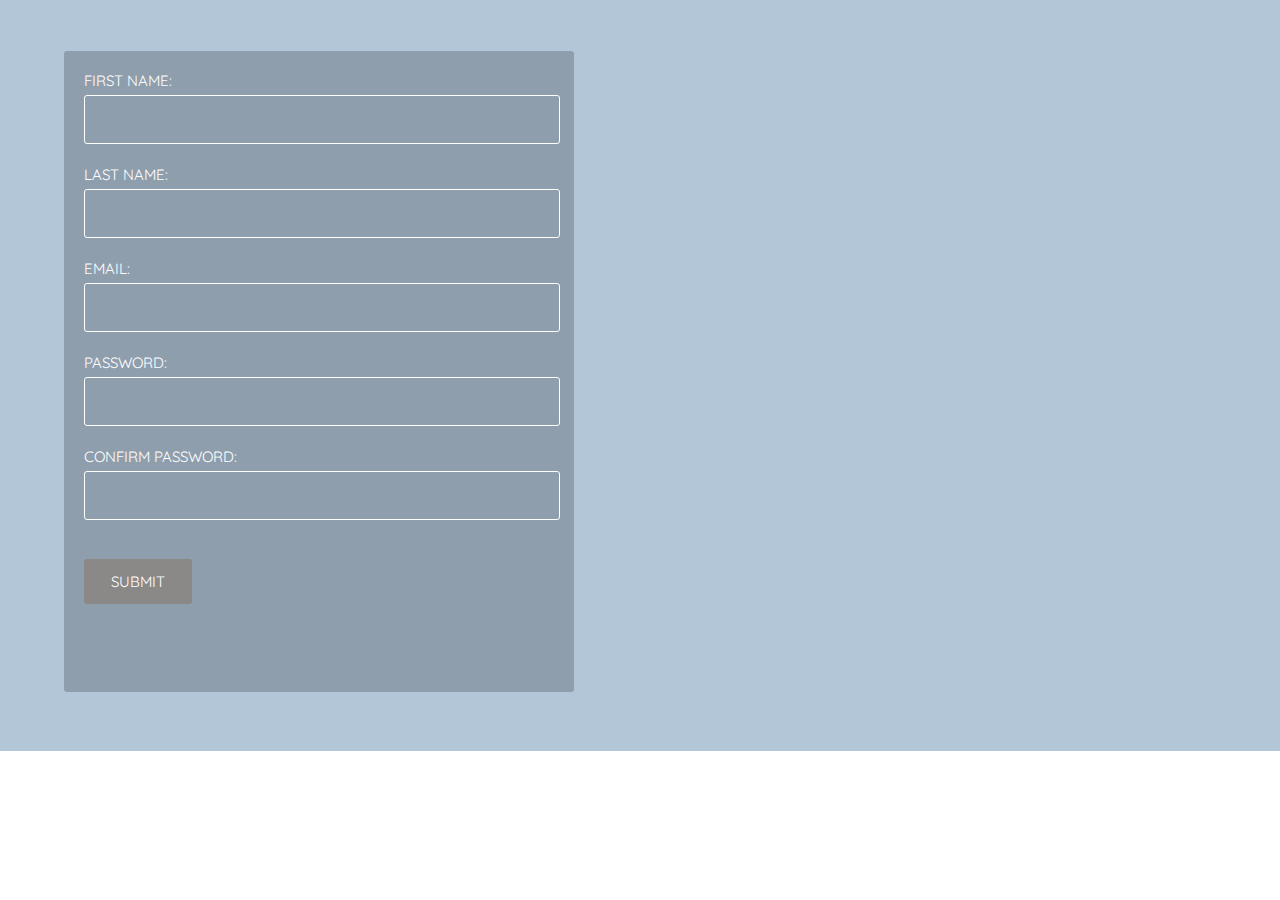
==== index.html @ 27144f64 "some changes" ====
<!DOCTYPE html>
<html>
  <head>
    <meta charset="utf-8">
    <meta name="viewport" content="width=device-width, initial-scale=1.0">
    <title>Web Validation</title>
    <link rel="stylesheet" href="validate.css">
    <link href="https://fonts.googleapis.com/css?family=Quicksand:300,400,500" rel="stylesheet">
  </head>
  <body>
    <div class="container">
      <div class="wrapper">

      <form name="theform">

        <span class="alias">First name:</span><br>
        <input type="text" name="fname" id="firstname" class="form-control" onkeyup="checkform()"><span id="msgfirst" class="wrong"></span><br>

        <span class="alias">Last name:</span><br>
        <input type="text" name="fname" id="lastname" class="form-control" onkeyup="checkform()"><span id="msglast" class="wrong"></span><br>

        <span class="alias">Email:</span><br>
        <input type="text" id="email" name="fname" class="form-control" onkeyup="checkform()"><span id="msg3" class="wrong"></span><br>

        <span class="alias">Password:</span><br>
        <input type="password" class="form-control" name="fname" id="psw" onkeyup="checkform()"><span id="msgpassword" class="wrong"></span><br>

        <span class="alias">Confirm password:</span><br>
        <input type="password" class="form-control" name="fname" id="confirm" onkeyup="checkPassword(), checkform()"><span id="msg5" class="wrong"></span><br><br>

        <input id="btn" type="submit" disabled="disabled" value="Submit" onkeyup="checkform()">

      </form>
    </div>

  </div>
    <script src="validate.js">
    </script>

  </body>
</html>
---- validate.css ----
html, body {
	width:100%;
	height:100%;
	padding:0;
	margin:0;
}
body {
  background-image: url("https://images.unsplash.com/photo-1444066078445-354f690600d1?ixlib=rb-0.3.5&q=80&fm=jpg&crop=entropy&cs=tinysrgb&w=1080&fit=max&s=b65b7b7a793695a5cbdc644abc32b359");
  background-repeat: no-repeat;
  background-size: cover;
  background-attachment: fixed;
  margin: 0;
  overflow-y: scroll;
  overflow-x: hidden;
}
.err {
    border-color: rgb(249,22,22);
}
.container {
  background: rgba(2, 65, 123, 0.3);
  width: 100%;
  height: 700px;
  background-size: cover;
  position: absolute;
  padding-left: 5%;
  padding-top: 4%;

}
.wrapper {
  position: absolute;
  padding: 20px;
  min-width: 300px;
  width: 35%;
  height: 80%;
  max-height: 100%;
  background: rgba(0, 0, 0, 0.2);
  border-radius: 3px;
}
.form-control {
  min-height: 30px;
  height: 45px;
  width: 100%;
    border: 1px solid #fff;
    background: transparent;
    border-radius: 3px;
    color: #fff;
    text-indent: 15px;
    outline: none;
}
.err {
    border-color: rgb(249,22,22);
}
input:focus {
  transition: box-shadow .5s;
    box-shadow: 0 0 5px 2px rgba(255,255,255,.75);
}

.alias {
  display: inline-block;
  color: #fff;
  text-transform: uppercase;
  margin-bottom: 5px;
  font-family: 'Quicksand', sans-serif;
  font-size: 15px;
}
#btn {
  background-color: #2FA8D6;
  width: 23%;
  height: 45px;
  border-radius: 3px;
  color: white;
  font-family: 'Quicksand', sans-serif;
  font-size: 15px;
  text-transform: uppercase;
  border: none;
}
#btn:disabled {
  background: #8b8888;
}

span.wrong {
  color: #ff7676;
  font-family: 'Quicksand', sans-serif;
  font-size: 15px;
  display: inline-block;
  margin: 2px 0 15px 0;
}
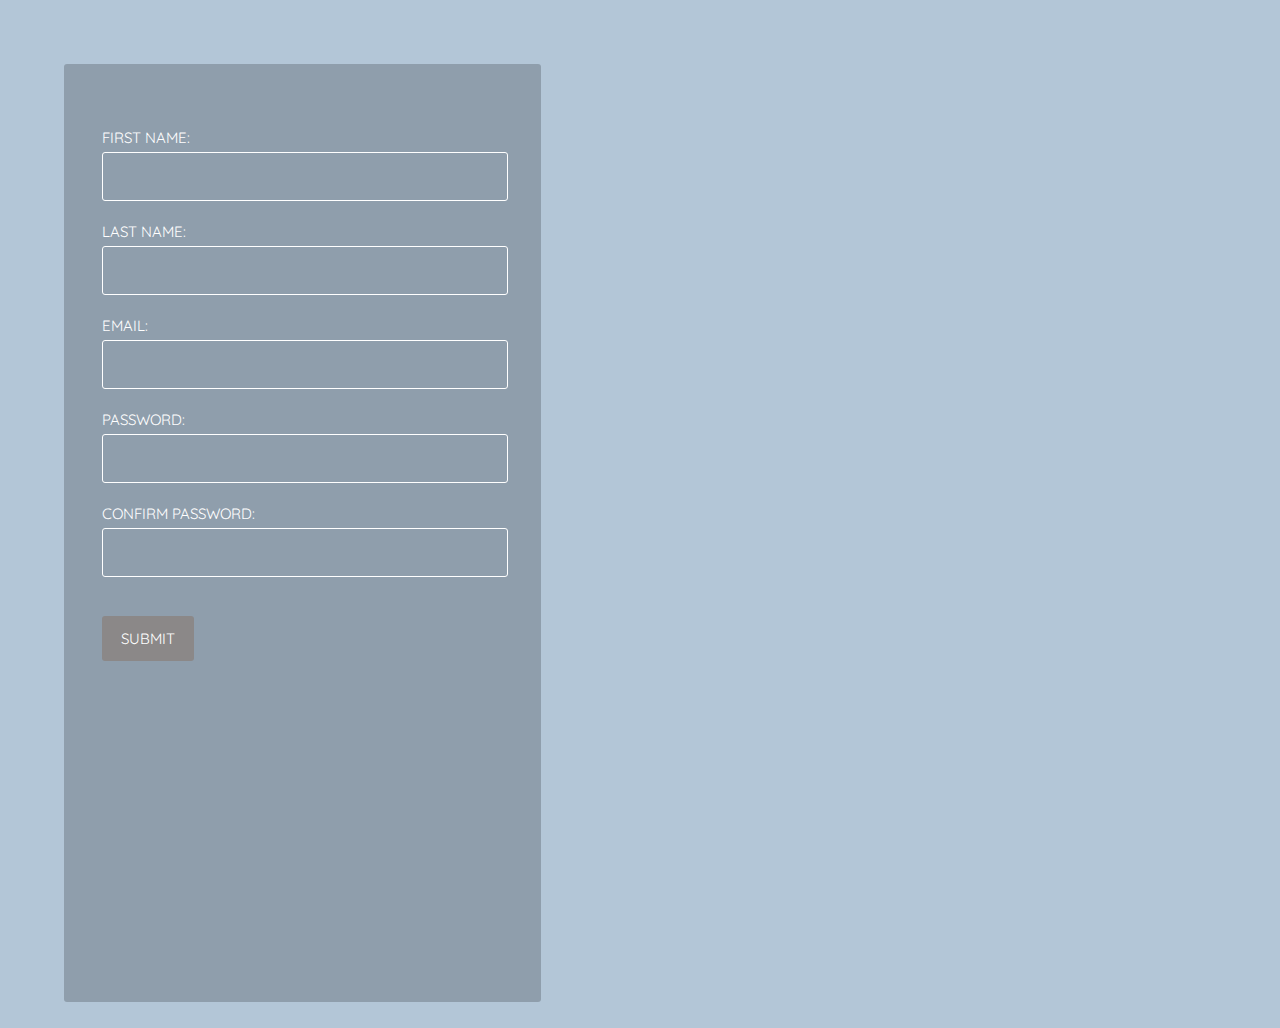
==== commit 4f539a72: "some changes" ====
--- a/index.html
+++ b/index.html
@@ -6,6 +6,7 @@
     <title>Web Validation</title>
     <link rel="stylesheet" href="validate.css">
     <link href="https://fonts.googleapis.com/css?family=Quicksand:300,400,500" rel="stylesheet">
+    <link rel="stylesheet" href="https://use.fontawesome.com/releases/v5.0.10/css/all.css" integrity="sha384-+d0P83n9kaQMCwj8F4RJB66tzIwOKmrdb46+porD/OvrJ+37WqIM7UoBtwHO6Nlg" crossorigin="anonymous">
   </head>
   <body>
     <div class="container">
@@ -31,8 +32,10 @@
         <input id="btn" type="submit" disabled="disabled" value="Submit" onkeyup="checkform()">
 
       </form>
+      <div class="github">
+        <a href="https://github.com/IsaakNazar/validation-form"><i class="fab fa-github fa-2x"></i></a>
+      </div>
     </div>
-
   </div>
     <script src="validate.js">
     </script>
--- a/validate.css
+++ b/validate.css
@@ -13,25 +13,20 @@
   overflow-y: scroll;
   overflow-x: hidden;
 }
-.err {
-    border-color: rgb(249,22,22);
-}
+
 .container {
   background: rgba(2, 65, 123, 0.3);
   width: 100%;
-  height: 700px;
+  height: 100%;
   background-size: cover;
   position: absolute;
-  padding-left: 5%;
-  padding-top: 4%;
+	padding: 5%;
 
 }
 .wrapper {
-  position: absolute;
-  padding: 20px;
-  min-width: 300px;
-  width: 35%;
-  height: 80%;
+  padding: 5% 3%;
+  max-width: 400px;
+  height: 90%;
   max-height: 100%;
   background: rgba(0, 0, 0, 0.2);
   border-radius: 3px;
@@ -85,3 +80,14 @@
   display: inline-block;
   margin: 2px 0 15px 0;
 }
+.github {
+	text-align: center;
+	margin-top: 2%;
+}
+.github i {
+	color: rgba(255, 255, 0, 0.3);
+	transition: color .2s ease-in-out;
+}
+.github i:hover {
+	color: rgba(255, 255, 0, 0.5);
+}
